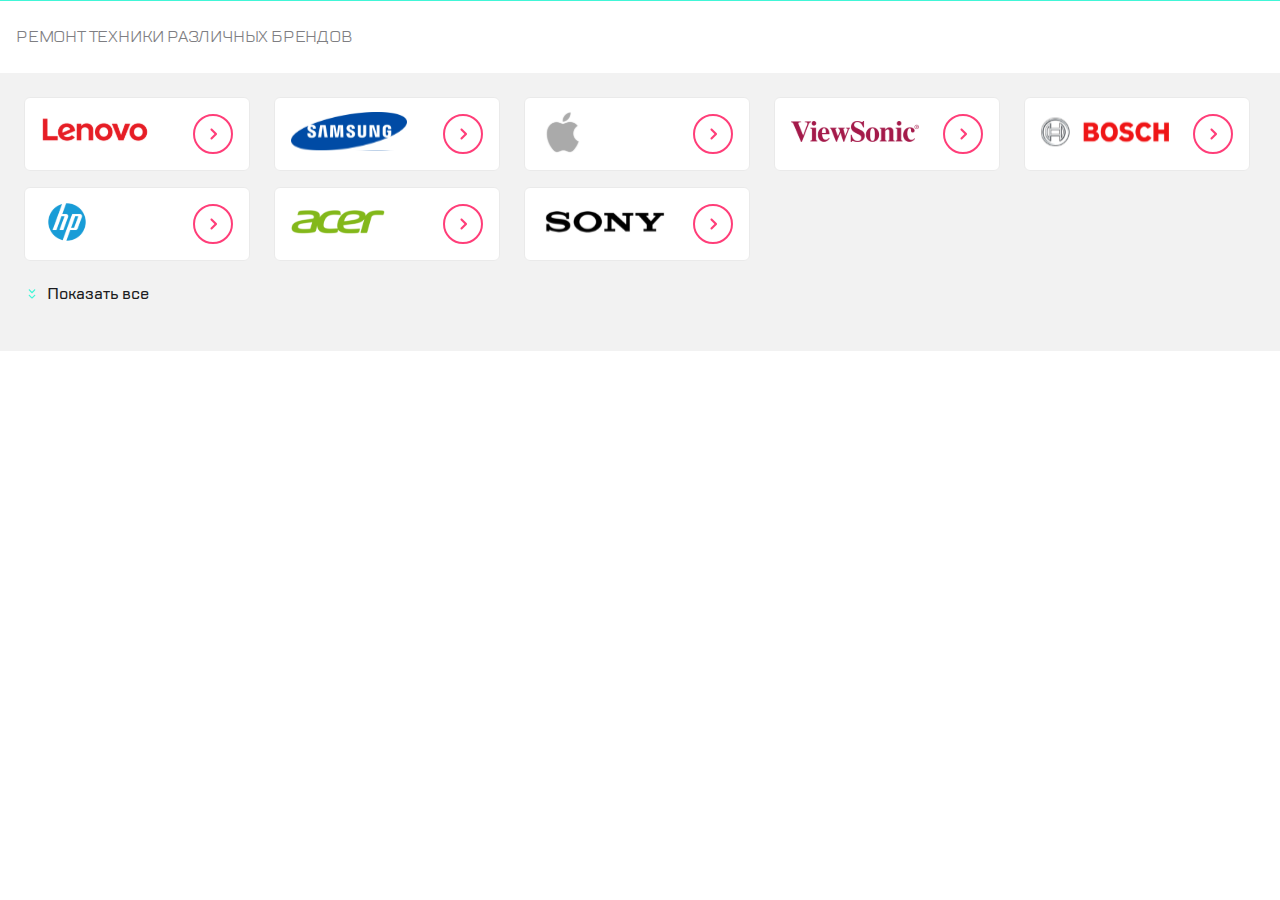
==== block-brands/index.html @ f4cba895 "swiper and show-btn changes" ====
<!DOCTYPE html>
<html lang="en">
<head>
    <meta charset="UTF-8">
    <meta http-equiv="X-UA-Compatible" content="IE=edge">
    <meta name="viewport" content="width=device-width, initial-scale=1.0">
    <!-- <link rel="stylesheet" href="https://unpkg.com/swiper@8/swiper-bundle.min.css"/> -->
    <link rel="stylesheet" href="css/swiper-bundle.min.css">
    <link rel="stylesheet" href="../css/normalize.css">
    <link rel="stylesheet" href="../css/fonts.css">
    <link rel="stylesheet" href="css/brands-style.css">
    <title>CSP-brands</title>
</head>
<body>
    <div class="wrapper">
        <div class="container">
            <div class="brands__header">
                <h1>Ремонт техники различных брендов</h1>
            </div>
    
            <section class="brands__section">
                <div class="brands__section-container image-slider swiper-container">
                    <div class="brands__section-wrapper image-slider__wrapper swiper-wrapper">
    
                        <div class="brands__section__item image-slider__slide swiper-slide">
                            <div class="brands__section__img image-slider__image">
                                <a href="#" class="brands__section__link swiper-wrapper__list__link">
                                    <img src="./icons/icon-lenovo.svg" alt="lenovo" class="brands__section__img">
                                    <svg width="40" height="40" viewBox="0 0 40 40" fill="none" xmlns="http://www.w3.org/2000/svg">
                                        <rect x="1" y="1" width="38" height="38" rx="19" stroke="#FF3E79" stroke-width="2"/>
                                        <path fill-rule="evenodd" clip-rule="evenodd" d="M21.5 20L17.7071 16.2071C17.3166 15.8166 17.3166 15.1834 17.7071 14.7929L17.7929 14.7071C18.1834 14.3166 18.8166 14.3166 19.2071 14.7071L23.7929 19.2929C24.1834 19.6834 24.1834 20.3166 23.7929 20.7071L19.2071 25.2929C18.8166 25.6834 18.1834 25.6834 17.7929 25.2929L17.7071 25.2071C17.3166 24.8166 17.3166 24.1834 17.7071 23.7929L21.5 20Z" fill="#FF3E79"/>
                                    </svg>
                                </a>
                            </div>
                        </div>
                        <div class="brands__section__item image-slider__slide swiper-slide">
                            <div class="brands__section__img image-slider__image">
                                <a href="#" class="brands__section__link swiper-wrapper__list__link">
                                    <img src="./icons/icon-sumsung.svg" alt="lenovo" class="brands__section__img">
                                    <svg width="40" height="40" viewBox="0 0 40 40" fill="none" xmlns="http://www.w3.org/2000/svg">
                                        <rect x="1" y="1" width="38" height="38" rx="19" stroke="#FF3E79" stroke-width="2"/>
                                        <path fill-rule="evenodd" clip-rule="evenodd" d="M21.5 20L17.7071 16.2071C17.3166 15.8166 17.3166 15.1834 17.7071 14.7929L17.7929 14.7071C18.1834 14.3166 18.8166 14.3166 19.2071 14.7071L23.7929 19.2929C24.1834 19.6834 24.1834 20.3166 23.7929 20.7071L19.2071 25.2929C18.8166 25.6834 18.1834 25.6834 17.7929 25.2929L17.7071 25.2071C17.3166 24.8166 17.3166 24.1834 17.7071 23.7929L21.5 20Z" fill="#FF3E79"/>
                                    </svg>
                                </a>
                            </div>
                        </div>
                        <div class="brands__section__item image-slider__slide swiper-slide">
                            <div class="brands__section__img image-slider__image">
                                <a href="#" class="brands__section__link swiper-wrapper__list__link">
                                    <img src="./icons/icon-apple.svg" alt="lenovo" class="brands__section__img">
                                    <svg width="40" height="40" viewBox="0 0 40 40" fill="none" xmlns="http://www.w3.org/2000/svg">
                                        <rect x="1" y="1" width="38" height="38" rx="19" stroke="#FF3E79" stroke-width="2"/>
                                        <path fill-rule="evenodd" clip-rule="evenodd" d="M21.5 20L17.7071 16.2071C17.3166 15.8166 17.3166 15.1834 17.7071 14.7929L17.7929 14.7071C18.1834 14.3166 18.8166 14.3166 19.2071 14.7071L23.7929 19.2929C24.1834 19.6834 24.1834 20.3166 23.7929 20.7071L19.2071 25.2929C18.8166 25.6834 18.1834 25.6834 17.7929 25.2929L17.7071 25.2071C17.3166 24.8166 17.3166 24.1834 17.7071 23.7929L21.5 20Z" fill="#FF3E79"/>
                                    </svg>
                                </a>
                            </div>
                        </div>
                        <div class="brands__section__item image-slider__slide swiper-slide">
                            <div class="brands__section__img image-slider__image">
                                <a href="#" class="brands__section__link swiper-wrapper__list__link">
                                    <img src="./icons/icon-view-sonic.svg" alt="lenovo" class="brands__section__img">
                                    <svg width="40" height="40" viewBox="0 0 40 40" fill="none" xmlns="http://www.w3.org/2000/svg">
                                        <rect x="1" y="1" width="38" height="38" rx="19" stroke="#FF3E79" stroke-width="2"/>
                                        <path fill-rule="evenodd" clip-rule="evenodd" d="M21.5 20L17.7071 16.2071C17.3166 15.8166 17.3166 15.1834 17.7071 14.7929L17.7929 14.7071C18.1834 14.3166 18.8166 14.3166 19.2071 14.7071L23.7929 19.2929C24.1834 19.6834 24.1834 20.3166 23.7929 20.7071L19.2071 25.2929C18.8166 25.6834 18.1834 25.6834 17.7929 25.2929L17.7071 25.2071C17.3166 24.8166 17.3166 24.1834 17.7071 23.7929L21.5 20Z" fill="#FF3E79"/>
                                    </svg>
                                </a>
                            </div>
                        </div>
                        <div class="brands__section__item image-slider__slide swiper-slide">
                            <div class="brands__section__img image-slider__image">
                                <a href="#" class="brands__section__link swiper-wrapper__list__link">
                                    <img src="./icons/icon-bosch.svg" alt="lenovo" class="brands__section__img">
                                    <svg width="40" height="40" viewBox="0 0 40 40" fill="none" xmlns="http://www.w3.org/2000/svg">
                                        <rect x="1" y="1" width="38" height="38" rx="19" stroke="#FF3E79" stroke-width="2"/>
                                        <path fill-rule="evenodd" clip-rule="evenodd" d="M21.5 20L17.7071 16.2071C17.3166 15.8166 17.3166 15.1834 17.7071 14.7929L17.7929 14.7071C18.1834 14.3166 18.8166 14.3166 19.2071 14.7071L23.7929 19.2929C24.1834 19.6834 24.1834 20.3166 23.7929 20.7071L19.2071 25.2929C18.8166 25.6834 18.1834 25.6834 17.7929 25.2929L17.7071 25.2071C17.3166 24.8166 17.3166 24.1834 17.7071 23.7929L21.5 20Z" fill="#FF3E79"/>
                                    </svg>
                                </a>
                            </div>
                        </div>
                        <div class="brands__section__item image-slider__slide swiper-slide">
                            <div class="brands__section__img image-slider__image">
                                <a href="#" class="brands__section__link swiper-wrapper__list__link">
                                    <img src="./icons/icon-hp.svg" alt="lenovo" class="brands__section__img">
                                    <svg width="40" height="40" viewBox="0 0 40 40" fill="none" xmlns="http://www.w3.org/2000/svg">
                                        <rect x="1" y="1" width="38" height="38" rx="19" stroke="#FF3E79" stroke-width="2"/>
                                        <path fill-rule="evenodd" clip-rule="evenodd" d="M21.5 20L17.7071 16.2071C17.3166 15.8166 17.3166 15.1834 17.7071 14.7929L17.7929 14.7071C18.1834 14.3166 18.8166 14.3166 19.2071 14.7071L23.7929 19.2929C24.1834 19.6834 24.1834 20.3166 23.7929 20.7071L19.2071 25.2929C18.8166 25.6834 18.1834 25.6834 17.7929 25.2929L17.7071 25.2071C17.3166 24.8166 17.3166 24.1834 17.7071 23.7929L21.5 20Z" fill="#FF3E79"/>
                                    </svg>
                                </a>
                            </div>
                        </div>
                       
                        <div class="brands__section__item image-slider__slide swiper-slide brands__section--hidden brands__section--show-desctop">
                            <div class="brands__section__img image-slider__image">
                                <a href="#" class="brands__section__link swiper-wrapper__list__link">
                                    <img src="./icons/icon-acer.svg" alt="acer" class="brands__section__img">
                                    <svg width="40" height="40" viewBox="0 0 40 40" fill="none" xmlns="http://www.w3.org/2000/svg">
                                        <rect x="1" y="1" width="38" height="38" rx="19" stroke="#FF3E79" stroke-width="2"/>
                                        <path fill-rule="evenodd" clip-rule="evenodd" d="M21.5 20L17.7071 16.2071C17.3166 15.8166 17.3166 15.1834 17.7071 14.7929L17.7929 14.7071C18.1834 14.3166 18.8166 14.3166 19.2071 14.7071L23.7929 19.2929C24.1834 19.6834 24.1834 20.3166 23.7929 20.7071L19.2071 25.2929C18.8166 25.6834 18.1834 25.6834 17.7929 25.2929L17.7071 25.2071C17.3166 24.8166 17.3166 24.1834 17.7071 23.7929L21.5 20Z" fill="#FF3E79"/>
                                    </svg>
                                </a>
                            </div>
                        </div>
                        <div class="brands__section__item image-slider__slide swiper-slide brands__section--hidden brands__section--show-desctop">
                            <div class="brands__section__img image-slider__image">
                                <a href="#" class="brands__section__link swiper-wrapper__list__link">
                                    <img src="./icons/icon-sony.svg" alt="lenovo" class="brands__section__img">
                                    <svg width="40" height="40" viewBox="0 0 40 40" fill="none" xmlns="http://www.w3.org/2000/svg">
                                        <rect x="1" y="1" width="38" height="38" rx="19" stroke="#FF3E79" stroke-width="2"/>
                                        <path fill-rule="evenodd" clip-rule="evenodd" d="M21.5 20L17.7071 16.2071C17.3166 15.8166 17.3166 15.1834 17.7071 14.7929L17.7929 14.7071C18.1834 14.3166 18.8166 14.3166 19.2071 14.7071L23.7929 19.2929C24.1834 19.6834 24.1834 20.3166 23.7929 20.7071L19.2071 25.2929C18.8166 25.6834 18.1834 25.6834 17.7929 25.2929L17.7071 25.2071C17.3166 24.8166 17.3166 24.1834 17.7071 23.7929L21.5 20Z" fill="#FF3E79"/>
                                    </svg>
                                </a>
                            </div>
                        </div>
                        <div class="brands__section__item image-slider__slide swiper-slide brands__section--hidden">
                            <div class="brands__section__img image-slider__image">
                                <a href="#" class="brands__section__link swiper-wrapper__list__link">
                                    <img src="./icons/icon-lenovo.svg" alt="lenovo" class="brands__section__img">
                                    <svg width="40" height="40" viewBox="0 0 40 40" fill="none" xmlns="http://www.w3.org/2000/svg">
                                        <rect x="1" y="1" width="38" height="38" rx="19" stroke="#FF3E79" stroke-width="2"/>
                                        <path fill-rule="evenodd" clip-rule="evenodd" d="M21.5 20L17.7071 16.2071C17.3166 15.8166 17.3166 15.1834 17.7071 14.7929L17.7929 14.7071C18.1834 14.3166 18.8166 14.3166 19.2071 14.7071L23.7929 19.2929C24.1834 19.6834 24.1834 20.3166 23.7929 20.7071L19.2071 25.2929C18.8166 25.6834 18.1834 25.6834 17.7929 25.2929L17.7071 25.2071C17.3166 24.8166 17.3166 24.1834 17.7071 23.7929L21.5 20Z" fill="#FF3E79"/>
                                    </svg>
                                </a>
                            </div>
                        </div>
                        <div class="brands__section__item image-slider__slide swiper-slide brands__section--hidden">
                            <div class="brands__section__img image-slider__image">
                                <a href="#" class="brands__section__link swiper-wrapper__list__link">
                                    <img src="./icons/icon-sumsung.svg" alt="lenovo" class="brands__section__img">
                                    <svg width="40" height="40" viewBox="0 0 40 40" fill="none" xmlns="http://www.w3.org/2000/svg">
                                        <rect x="1" y="1" width="38" height="38" rx="19" stroke="#FF3E79" stroke-width="2"/>
                                        <path fill-rule="evenodd" clip-rule="evenodd" d="M21.5 20L17.7071 16.2071C17.3166 15.8166 17.3166 15.1834 17.7071 14.7929L17.7929 14.7071C18.1834 14.3166 18.8166 14.3166 19.2071 14.7071L23.7929 19.2929C24.1834 19.6834 24.1834 20.3166 23.7929 20.7071L19.2071 25.2929C18.8166 25.6834 18.1834 25.6834 17.7929 25.2929L17.7071 25.2071C17.3166 24.8166 17.3166 24.1834 17.7071 23.7929L21.5 20Z" fill="#FF3E79"/>
                                    </svg>
                                </a>
                            </div>
                        </div>
                        <div class="brands__section__item image-slider__slide swiper-slide brands__section--hidden">
                            <div class="brands__section__img image-slider__image">
                                <a href="#" class="brands__section__link swiper-wrapper__list__link">
                                    <img src="./icons/icon-apple.svg" alt="lenovo" class="brands__section__img">
                                    <svg width="40" height="40" viewBox="0 0 40 40" fill="none" xmlns="http://www.w3.org/2000/svg">
                                        <rect x="1" y="1" width="38" height="38" rx="19" stroke="#FF3E79" stroke-width="2"/>
                                        <path fill-rule="evenodd" clip-rule="evenodd" d="M21.5 20L17.7071 16.2071C17.3166 15.8166 17.3166 15.1834 17.7071 14.7929L17.7929 14.7071C18.1834 14.3166 18.8166 14.3166 19.2071 14.7071L23.7929 19.2929C24.1834 19.6834 24.1834 20.3166 23.7929 20.7071L19.2071 25.2929C18.8166 25.6834 18.1834 25.6834 17.7929 25.2929L17.7071 25.2071C17.3166 24.8166 17.3166 24.1834 17.7071 23.7929L21.5 20Z" fill="#FF3E79"/>
                                    </svg>
                                </a>
                            </div>
                        </div>
                        
    
                        </div>

                        <div class="brands__show-btn"> 
                            <a href="#" class="brands__show-btn-link">
                            <span class="brands__show-btn-action">Показать все</span>
                            </a>
                        </div>
    
                        <div class="swiper-pagination"></div>
                    </div>

            </section>
           
            </div>
        </div>
        
    </div>
<!-- <script src="https://unpkg.com/swiper@8/swiper-bundle.min.js"></script> -->
<script src="./js/swiper-bundle.min.js"></script>
<script src="./js/script.js"></script>
</body>
</html>
---- css/fonts.css ----
@font-face {
    font-family: 'TT Lakes';
    src: url('../fonts/TTLakes-Regular.eot');
    src: url('../fonts/TTLakes-Regular.eot?#iefix') format('embedded-opentype'),
    url('../fonts/TTLakes-Regular.woff') format('woff'),
    url('../fonts/TTLakes-Regular.ttf') format('truetype');
    font-weight: 400;
    font-style: normal;
    }

 @font-face {
     font-family: 'TT Lakes';
    src: url('../fonts/TTLakes-Medium.eot');
    src: url('../fonts/TTLakes-Medium.eot?#iefix') format('embedded-opentype'),
    url('../fonts/TTLakes-Medium.woff') format('woff'),
    url('../fonts/TTLakes-Medium.ttf') format('truetype');
    font-weight: 500;
    font-style: normal;
    }

@font-face {
    font-family: 'TT Lakes';
    src: url('../fonts/TTLakes-Bold.eot');
    src: url('../fonts/TTLakes-Bold.eot?#iefix') format('embedded-opentype'),
    url('../fonts/TTLakes-Bold.woff') format('woff'),
    url('../fonts/TTLakes-Bold.ttf') format('truetype');
    font-weight: 700;
    font-style: normal;
    }
---- block-brands/css/brands-style.css ----
html {
    box-sizing: border-box;
  }

button {margin: 0;
   box-shadow: none; 
   border: 0px solid; 
   background: none;
  }  


  *, *:before, *:after {
    box-sizing: inherit;
    font-family: 'TT Lakes', sans-serif;
  }

  
  .container {
    width: 100%;
    margin: 0 auto;
    background: #FFFFFF;
    
  }

  .brands__header {
    border-top: 1px solid #41F6D7;
  }

  .brands__header h1 {
    font-size: 16px;
    font-weight: 400;
    letter-spacing: -0.2px;
    text-transform: uppercase;
    color: #7E7E82;
    padding: 16px;
  }

.brands__section-container {
    position: relative;
    background: #F2F2F2;
    min-height: 154px;
}

.brands__section-wrapper {
    display: flex;
    flex-direction: row;
    list-style: none;
  /*margin: 0;*/
    padding: 0;
    opacity: 1;
}
/* Для слайдера */
.image-slider__wrapper {
    min-width: 0;
}

/*.brands__section__item {
  padding-bottom: 66px;
}*/

.image-slider__image {
    position: relative;
    min-width: 0;  /* для корректной работы слайдера */
    width: 240px;
    height: 72px;
    background: #FFFFFF;
    border: 1px solid #EAEAEA;
    border-radius: 6px;
    display: flex;
    flex-direction: row;
    justify-content: space-between;
    align-items: center;
    margin: 16px 0 16px 0;
  
}

.brands__section-wrapper:first-child {
    margin-left: 16px;
}

/*.brands__section__item:last-child {
  margin-right: 16px;
}*/

.brands__section__link {
    text-decoration: none;
    margin-left: 16px;
  
}

.brands__section__link svg {
    position: absolute;
    top: 16px;
    right: 16px;
    cursor: pointer;
}

.brands__section__link svg:hover,
.brands__section__link svg:focus {
  opacity: 0.80;
}

.swiper-pagination {
  display: flex; 
  justify-content: center; 
  padding-bottom: 27px;
}

.image-slider .swiper-pagination-bullet {
  width: 12px;
  height: 12px;
  line-height: 12px;
  background: #DDD;
 /* font-size: 14px;*/
  border-radius: 50%; 
  margin: 0 6px; 
}

.swiper-slide {
  width: auto;
}

.brands__show-btn {
  display: none;
}




@media (min-width: 768px) {
  .container {
    width: 100%;
  }

  .brands__section {
    display: flex;
    flex-direction: row;
    justify-content: flex-start;
    align-items:flex-start;
    min-height: 278px;
    background: #F2F2F2;
   }

   .brands__section-wrapper {
    display: flex;
    flex-direction: row;
    margin-top: 24px;
    padding: 0;
    flex-wrap: wrap;
  }

  .brands__section__item {
    display: flex;
    padding: 0;
   /* margin-top: 16px;*/
  }

 .image-slider__image  {
    width: 224px;
    height: 72px;
    margin: 0 0 16px 24px;
  }

  .brands__section-wrapper:first-child {
    margin-left: 0;
  }
  
  .brands__section__item:last-child {
    margin-right: 0;
  }

  .brands__show-btn {
    display: inline-block;
    margin: 8px 0 34px 20px;
  }

  .brands__show-btn-link {
    display: inline-block;
    text-decoration: none;
    font-weight: 500;
    font-size: 16px;
    color: #1B1C21;
  }

  .brands__show-btn-link:before {
    content: ''; 
    display: inline-block; 
    width: 24px; 
    height: 10px; 
    background-repeat: no-repeat; 
    background-image: url(../icons/icon-button-read-more.svg); 
    background-size: auto 100%; background-position: center;
  }
  
  .brands__section--hidden {
    display: none;
  }    
}

@media (min-width: 1120px) {
  .container {
    width: 100%;
  }
  
}
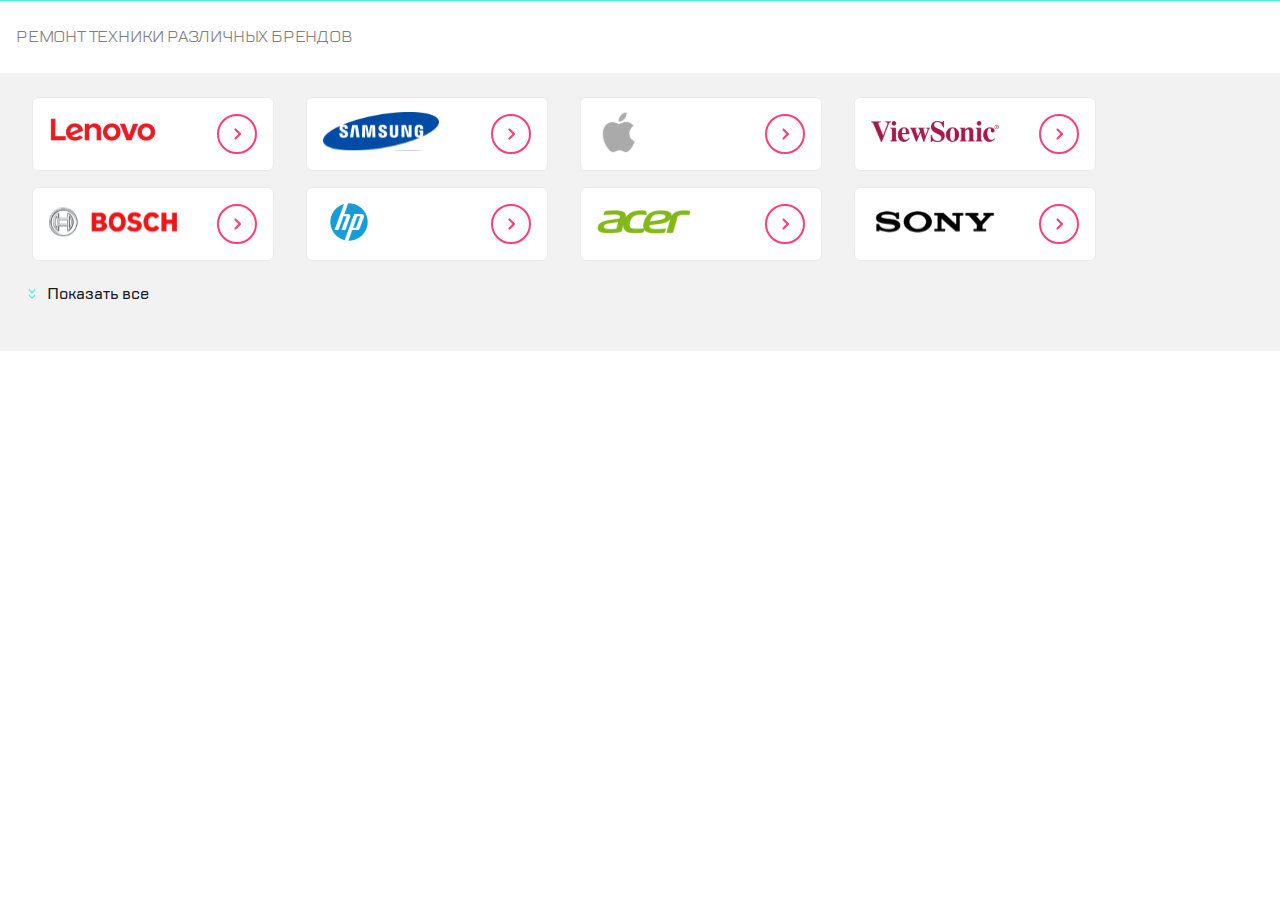
==== commit f375ff9e: "modified html" ====
--- a/block-brands/index.html
+++ b/block-brands/index.html
@@ -23,124 +23,80 @@
                     <div class="brands__section-wrapper image-slider__wrapper swiper-wrapper">
     
                         <div class="brands__section__item image-slider__slide swiper-slide">
-                            <div class="brands__section__img image-slider__image">
+                            <div class="brands__section__image image-slider__image">
                                 <a href="#" class="brands__section__link swiper-wrapper__list__link">
                                     <img src="./icons/icon-lenovo.svg" alt="lenovo" class="brands__section__img">
-                                    <svg width="40" height="40" viewBox="0 0 40 40" fill="none" xmlns="http://www.w3.org/2000/svg">
-                                        <rect x="1" y="1" width="38" height="38" rx="19" stroke="#FF3E79" stroke-width="2"/>
-                                        <path fill-rule="evenodd" clip-rule="evenodd" d="M21.5 20L17.7071 16.2071C17.3166 15.8166 17.3166 15.1834 17.7071 14.7929L17.7929 14.7071C18.1834 14.3166 18.8166 14.3166 19.2071 14.7071L23.7929 19.2929C24.1834 19.6834 24.1834 20.3166 23.7929 20.7071L19.2071 25.2929C18.8166 25.6834 18.1834 25.6834 17.7929 25.2929L17.7071 25.2071C17.3166 24.8166 17.3166 24.1834 17.7071 23.7929L21.5 20Z" fill="#FF3E79"/>
-                                    </svg>
                                 </a>
                             </div>
                         </div>
                         <div class="brands__section__item image-slider__slide swiper-slide">
-                            <div class="brands__section__img image-slider__image">
+                            <div class="brands__section__image image-slider__image">
                                 <a href="#" class="brands__section__link swiper-wrapper__list__link">
                                     <img src="./icons/icon-sumsung.svg" alt="lenovo" class="brands__section__img">
-                                    <svg width="40" height="40" viewBox="0 0 40 40" fill="none" xmlns="http://www.w3.org/2000/svg">
-                                        <rect x="1" y="1" width="38" height="38" rx="19" stroke="#FF3E79" stroke-width="2"/>
-                                        <path fill-rule="evenodd" clip-rule="evenodd" d="M21.5 20L17.7071 16.2071C17.3166 15.8166 17.3166 15.1834 17.7071 14.7929L17.7929 14.7071C18.1834 14.3166 18.8166 14.3166 19.2071 14.7071L23.7929 19.2929C24.1834 19.6834 24.1834 20.3166 23.7929 20.7071L19.2071 25.2929C18.8166 25.6834 18.1834 25.6834 17.7929 25.2929L17.7071 25.2071C17.3166 24.8166 17.3166 24.1834 17.7071 23.7929L21.5 20Z" fill="#FF3E79"/>
-                                    </svg>
                                 </a>
                             </div>
                         </div>
                         <div class="brands__section__item image-slider__slide swiper-slide">
-                            <div class="brands__section__img image-slider__image">
+                            <div class="brands__section__image image-slider__image">
                                 <a href="#" class="brands__section__link swiper-wrapper__list__link">
                                     <img src="./icons/icon-apple.svg" alt="lenovo" class="brands__section__img">
-                                    <svg width="40" height="40" viewBox="0 0 40 40" fill="none" xmlns="http://www.w3.org/2000/svg">
-                                        <rect x="1" y="1" width="38" height="38" rx="19" stroke="#FF3E79" stroke-width="2"/>
-                                        <path fill-rule="evenodd" clip-rule="evenodd" d="M21.5 20L17.7071 16.2071C17.3166 15.8166 17.3166 15.1834 17.7071 14.7929L17.7929 14.7071C18.1834 14.3166 18.8166 14.3166 19.2071 14.7071L23.7929 19.2929C24.1834 19.6834 24.1834 20.3166 23.7929 20.7071L19.2071 25.2929C18.8166 25.6834 18.1834 25.6834 17.7929 25.2929L17.7071 25.2071C17.3166 24.8166 17.3166 24.1834 17.7071 23.7929L21.5 20Z" fill="#FF3E79"/>
-                                    </svg>
                                 </a>
                             </div>
                         </div>
                         <div class="brands__section__item image-slider__slide swiper-slide">
-                            <div class="brands__section__img image-slider__image">
+                            <div class="brands__section__image image-slider__image">
                                 <a href="#" class="brands__section__link swiper-wrapper__list__link">
                                     <img src="./icons/icon-view-sonic.svg" alt="lenovo" class="brands__section__img">
-                                    <svg width="40" height="40" viewBox="0 0 40 40" fill="none" xmlns="http://www.w3.org/2000/svg">
-                                        <rect x="1" y="1" width="38" height="38" rx="19" stroke="#FF3E79" stroke-width="2"/>
-                                        <path fill-rule="evenodd" clip-rule="evenodd" d="M21.5 20L17.7071 16.2071C17.3166 15.8166 17.3166 15.1834 17.7071 14.7929L17.7929 14.7071C18.1834 14.3166 18.8166 14.3166 19.2071 14.7071L23.7929 19.2929C24.1834 19.6834 24.1834 20.3166 23.7929 20.7071L19.2071 25.2929C18.8166 25.6834 18.1834 25.6834 17.7929 25.2929L17.7071 25.2071C17.3166 24.8166 17.3166 24.1834 17.7071 23.7929L21.5 20Z" fill="#FF3E79"/>
-                                    </svg>
                                 </a>
                             </div>
                         </div>
                         <div class="brands__section__item image-slider__slide swiper-slide">
-                            <div class="brands__section__img image-slider__image">
+                            <div class="brands__section__image image-slider__image">
                                 <a href="#" class="brands__section__link swiper-wrapper__list__link">
                                     <img src="./icons/icon-bosch.svg" alt="lenovo" class="brands__section__img">
-                                    <svg width="40" height="40" viewBox="0 0 40 40" fill="none" xmlns="http://www.w3.org/2000/svg">
-                                        <rect x="1" y="1" width="38" height="38" rx="19" stroke="#FF3E79" stroke-width="2"/>
-                                        <path fill-rule="evenodd" clip-rule="evenodd" d="M21.5 20L17.7071 16.2071C17.3166 15.8166 17.3166 15.1834 17.7071 14.7929L17.7929 14.7071C18.1834 14.3166 18.8166 14.3166 19.2071 14.7071L23.7929 19.2929C24.1834 19.6834 24.1834 20.3166 23.7929 20.7071L19.2071 25.2929C18.8166 25.6834 18.1834 25.6834 17.7929 25.2929L17.7071 25.2071C17.3166 24.8166 17.3166 24.1834 17.7071 23.7929L21.5 20Z" fill="#FF3E79"/>
-                                    </svg>
                                 </a>
                             </div>
                         </div>
                         <div class="brands__section__item image-slider__slide swiper-slide">
-                            <div class="brands__section__img image-slider__image">
+                            <div class="brands__section__image image-slider__image">
                                 <a href="#" class="brands__section__link swiper-wrapper__list__link">
                                     <img src="./icons/icon-hp.svg" alt="lenovo" class="brands__section__img">
-                                    <svg width="40" height="40" viewBox="0 0 40 40" fill="none" xmlns="http://www.w3.org/2000/svg">
-                                        <rect x="1" y="1" width="38" height="38" rx="19" stroke="#FF3E79" stroke-width="2"/>
-                                        <path fill-rule="evenodd" clip-rule="evenodd" d="M21.5 20L17.7071 16.2071C17.3166 15.8166 17.3166 15.1834 17.7071 14.7929L17.7929 14.7071C18.1834 14.3166 18.8166 14.3166 19.2071 14.7071L23.7929 19.2929C24.1834 19.6834 24.1834 20.3166 23.7929 20.7071L19.2071 25.2929C18.8166 25.6834 18.1834 25.6834 17.7929 25.2929L17.7071 25.2071C17.3166 24.8166 17.3166 24.1834 17.7071 23.7929L21.5 20Z" fill="#FF3E79"/>
-                                    </svg>
                                 </a>
                             </div>
                         </div>
                        
                         <div class="brands__section__item image-slider__slide swiper-slide brands__section--hidden brands__section--show-desctop">
-                            <div class="brands__section__img image-slider__image">
+                            <div class="brands__section__image image-slider__image">
                                 <a href="#" class="brands__section__link swiper-wrapper__list__link">
                                     <img src="./icons/icon-acer.svg" alt="acer" class="brands__section__img">
-                                    <svg width="40" height="40" viewBox="0 0 40 40" fill="none" xmlns="http://www.w3.org/2000/svg">
-                                        <rect x="1" y="1" width="38" height="38" rx="19" stroke="#FF3E79" stroke-width="2"/>
-                                        <path fill-rule="evenodd" clip-rule="evenodd" d="M21.5 20L17.7071 16.2071C17.3166 15.8166 17.3166 15.1834 17.7071 14.7929L17.7929 14.7071C18.1834 14.3166 18.8166 14.3166 19.2071 14.7071L23.7929 19.2929C24.1834 19.6834 24.1834 20.3166 23.7929 20.7071L19.2071 25.2929C18.8166 25.6834 18.1834 25.6834 17.7929 25.2929L17.7071 25.2071C17.3166 24.8166 17.3166 24.1834 17.7071 23.7929L21.5 20Z" fill="#FF3E79"/>
-                                    </svg>
                                 </a>
                             </div>
                         </div>
                         <div class="brands__section__item image-slider__slide swiper-slide brands__section--hidden brands__section--show-desctop">
-                            <div class="brands__section__img image-slider__image">
+                            <div class="brands__section__image image-slider__image">
                                 <a href="#" class="brands__section__link swiper-wrapper__list__link">
                                     <img src="./icons/icon-sony.svg" alt="lenovo" class="brands__section__img">
-                                    <svg width="40" height="40" viewBox="0 0 40 40" fill="none" xmlns="http://www.w3.org/2000/svg">
-                                        <rect x="1" y="1" width="38" height="38" rx="19" stroke="#FF3E79" stroke-width="2"/>
-                                        <path fill-rule="evenodd" clip-rule="evenodd" d="M21.5 20L17.7071 16.2071C17.3166 15.8166 17.3166 15.1834 17.7071 14.7929L17.7929 14.7071C18.1834 14.3166 18.8166 14.3166 19.2071 14.7071L23.7929 19.2929C24.1834 19.6834 24.1834 20.3166 23.7929 20.7071L19.2071 25.2929C18.8166 25.6834 18.1834 25.6834 17.7929 25.2929L17.7071 25.2071C17.3166 24.8166 17.3166 24.1834 17.7071 23.7929L21.5 20Z" fill="#FF3E79"/>
-                                    </svg>
                                 </a>
                             </div>
                         </div>
                         <div class="brands__section__item image-slider__slide swiper-slide brands__section--hidden">
-                            <div class="brands__section__img image-slider__image">
+                            <div class="brands__section__image image-slider__image">
                                 <a href="#" class="brands__section__link swiper-wrapper__list__link">
                                     <img src="./icons/icon-lenovo.svg" alt="lenovo" class="brands__section__img">
-                                    <svg width="40" height="40" viewBox="0 0 40 40" fill="none" xmlns="http://www.w3.org/2000/svg">
-                                        <rect x="1" y="1" width="38" height="38" rx="19" stroke="#FF3E79" stroke-width="2"/>
-                                        <path fill-rule="evenodd" clip-rule="evenodd" d="M21.5 20L17.7071 16.2071C17.3166 15.8166 17.3166 15.1834 17.7071 14.7929L17.7929 14.7071C18.1834 14.3166 18.8166 14.3166 19.2071 14.7071L23.7929 19.2929C24.1834 19.6834 24.1834 20.3166 23.7929 20.7071L19.2071 25.2929C18.8166 25.6834 18.1834 25.6834 17.7929 25.2929L17.7071 25.2071C17.3166 24.8166 17.3166 24.1834 17.7071 23.7929L21.5 20Z" fill="#FF3E79"/>
-                                    </svg>
                                 </a>
                             </div>
                         </div>
                         <div class="brands__section__item image-slider__slide swiper-slide brands__section--hidden">
-                            <div class="brands__section__img image-slider__image">
+                            <div class="brands__section__image image-slider__image">
                                 <a href="#" class="brands__section__link swiper-wrapper__list__link">
                                     <img src="./icons/icon-sumsung.svg" alt="lenovo" class="brands__section__img">
-                                    <svg width="40" height="40" viewBox="0 0 40 40" fill="none" xmlns="http://www.w3.org/2000/svg">
-                                        <rect x="1" y="1" width="38" height="38" rx="19" stroke="#FF3E79" stroke-width="2"/>
-                                        <path fill-rule="evenodd" clip-rule="evenodd" d="M21.5 20L17.7071 16.2071C17.3166 15.8166 17.3166 15.1834 17.7071 14.7929L17.7929 14.7071C18.1834 14.3166 18.8166 14.3166 19.2071 14.7071L23.7929 19.2929C24.1834 19.6834 24.1834 20.3166 23.7929 20.7071L19.2071 25.2929C18.8166 25.6834 18.1834 25.6834 17.7929 25.2929L17.7071 25.2071C17.3166 24.8166 17.3166 24.1834 17.7071 23.7929L21.5 20Z" fill="#FF3E79"/>
-                                    </svg>
                                 </a>
                             </div>
                         </div>
                         <div class="brands__section__item image-slider__slide swiper-slide brands__section--hidden">
-                            <div class="brands__section__img image-slider__image">
+                            <div class="brands__section__image image-slider__image">
                                 <a href="#" class="brands__section__link swiper-wrapper__list__link">
                                     <img src="./icons/icon-apple.svg" alt="lenovo" class="brands__section__img">
-                                    <svg width="40" height="40" viewBox="0 0 40 40" fill="none" xmlns="http://www.w3.org/2000/svg">
-                                        <rect x="1" y="1" width="38" height="38" rx="19" stroke="#FF3E79" stroke-width="2"/>
-                                        <path fill-rule="evenodd" clip-rule="evenodd" d="M21.5 20L17.7071 16.2071C17.3166 15.8166 17.3166 15.1834 17.7071 14.7929L17.7929 14.7071C18.1834 14.3166 18.8166 14.3166 19.2071 14.7071L23.7929 19.2929C24.1834 19.6834 24.1834 20.3166 23.7929 20.7071L19.2071 25.2929C18.8166 25.6834 18.1834 25.6834 17.7929 25.2929L17.7071 25.2071C17.3166 24.8166 17.3166 24.1834 17.7071 23.7929L21.5 20Z" fill="#FF3E79"/>
-                                    </svg>
                                 </a>
                             </div>
                         </div>
--- a/block-brands/css/brands-style.css
+++ b/block-brands/css/brands-style.css
@@ -17,9 +17,7 @@
   
   .container {
     width: 100%;
-    margin: 0 auto;
     background: #FFFFFF;
-    
   }
 
   .brands__header {
@@ -50,20 +48,15 @@
     opacity: 1;
 }
 /* Для слайдера */
-.image-slider__wrapper {
+.swiper-wrapper {
     min-width: 0;
 }
 
-/*.brands__section__item {
-  padding-bottom: 66px;
-}*/
-
-.image-slider__image {
+.brands__section__image {
     position: relative;
-    min-width: 0;  /* для корректной работы слайдера */
     width: 240px;
     height: 72px;
-    background: #FFFFFF;
+    background: #FFFFFF url('../icons/icon-arrow-go.svg') no-repeat 92% 50%;
     border: 1px solid #EAEAEA;
     border-radius: 6px;
     display: flex;
@@ -71,39 +64,33 @@
     justify-content: space-between;
     align-items: center;
     margin: 16px 0 16px 0;
-  
+    cursor: pointer;
 }
 
 .brands__section-wrapper:first-child {
     margin-left: 16px;
 }
 
-/*.brands__section__item:last-child {
-  margin-right: 16px;
-}*/
-
 .brands__section__link {
     text-decoration: none;
     margin-left: 16px;
-  
 }
 
-.brands__section__link svg {
-    position: absolute;
-    top: 16px;
-    right: 16px;
-    cursor: pointer;
-}
-
-.brands__section__link svg:hover,
-.brands__section__link svg:focus {
-  opacity: 0.80;
+.brands__section__image:hover,
+.brands__section__image:focus {
+    opacity: 0.78;
 }
 
 .swiper-pagination {
-  display: flex; 
-  justify-content: center; 
-  padding-bottom: 27px;
+    display: flex; 
+    justify-content: center; 
+    padding-bottom: 27px;
+}
+
+.swiper-slide {
+    width: auto;
+    height: auto;
+    min-width: 0;
 }
 
 .image-slider .swiper-pagination-bullet {
@@ -111,25 +98,19 @@
   height: 12px;
   line-height: 12px;
   background: #DDD;
- /* font-size: 14px;*/
   border-radius: 50%; 
   margin: 0 6px; 
 }
 
-.swiper-slide {
-  width: auto;
+.brands__show-btn {
+    display: none;
 }
-
-.brands__show-btn {
-  display: none;
-}
-
-
 
 
 @media (min-width: 768px) {
   .container {
     width: 100%;
+    margin: 0 auto;
   }
 
   .brands__section {
@@ -155,7 +136,7 @@
    /* margin-top: 16px;*/
   }
 
- .image-slider__image  {
+  .brands__section__image  {
     width: 224px;
     height: 72px;
     margin: 0 0 16px 24px;
@@ -192,14 +173,15 @@
     background-size: auto 100%; background-position: center;
   }
   
-  .brands__section--hidden {
-    display: none;
-  }    
 }
 
 @media (min-width: 1120px) {
   .container {
     width: 100%;
   }
-  
+  .brands__section__image  {
+    width: 240px;
+    height: 72px;
+    margin: 0 0 16px 32px;
+  }
 }
